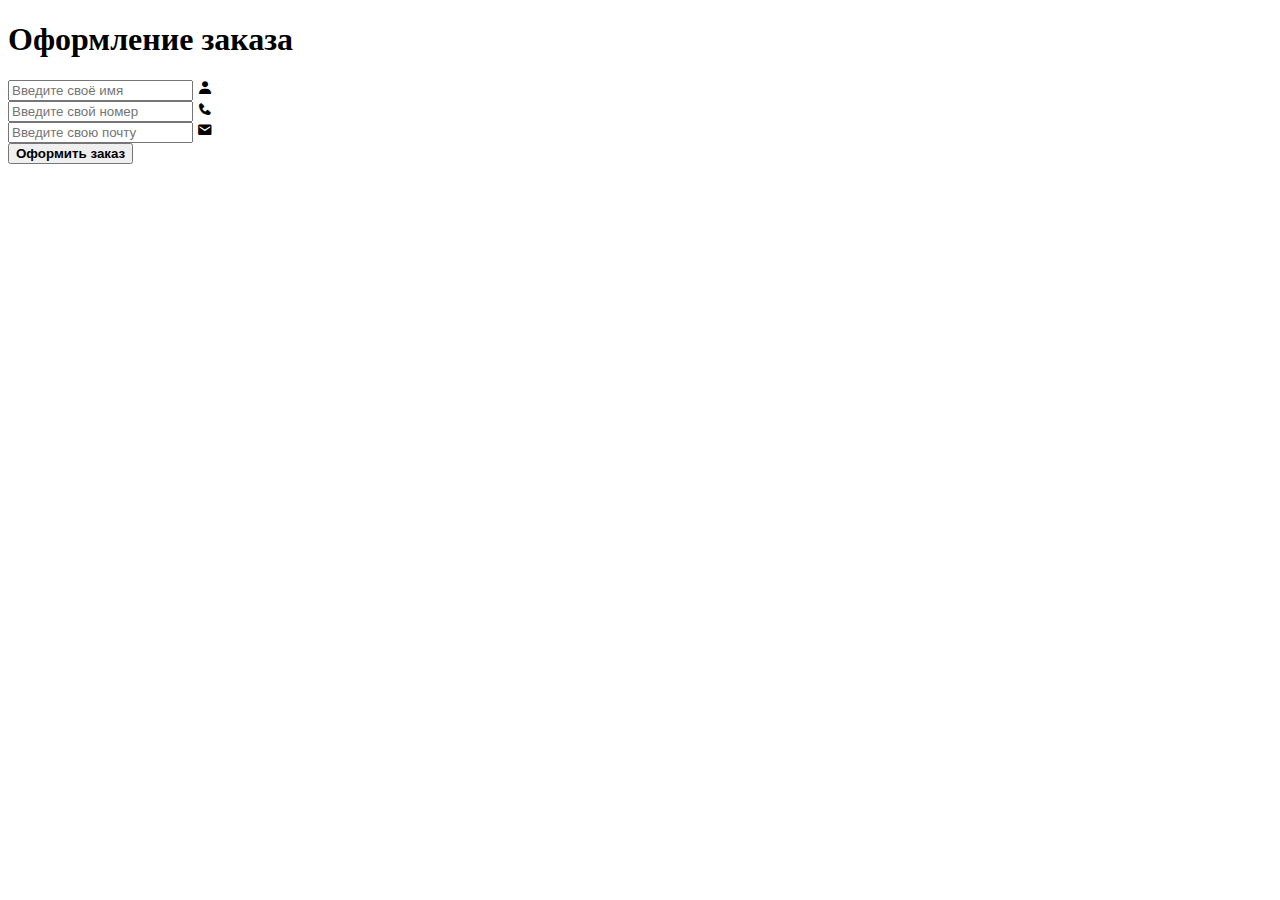
==== login.html @ cec41de7 "my first commit" ====
<!DOCTYPE HTML>
    <head>
<meta charset="UTF-8">
    <title>Услуги по созданию сайтов</title>
    <link rel="stylesheet" href="styl.css"> 
    <link href='https://unpkg.com/boxicons@2.1.4/css/boxicons.min.css' rel='stylesheet'>
</head>
    <body>
        <style>
            body{
                background-image: url(https://images.wallpaperscraft.ru/image/single/lodka_gory_ozero_135258_3840x2160.jpg);
                background-size: cover;

            }
        </style>
        <div class="wrapper">
            <form action="https://api.web3forms.com/submit" method="POST">
                  <input type="hidden" name="access_key" value="5c8f29dd-21c9-4eca-9be4-749ee77d8efe">
                <h1>Оформление заказа</h1>
                <div class="input-box">
                <input type="text" name="name" placeholder="Введите своё имя" required>
                <i class='bx bxs-user' ></i>
            </div>

            <div class="input-box">
                <input type="tel" name="number" placeholder="Введите свой номер" required>
               <i class='bx bxs-phone'></i>
            </div>

            <div class="input-box">
                <input type="email" name="email" placeholder="Введите свою почту" required>
                <i class='bx bxs-envelope' ></i>
            </div>


        <button type="sumbit" class="btn"><b>Оформить заказ</b></button>

</form>
        </div>
</body>
    </html>
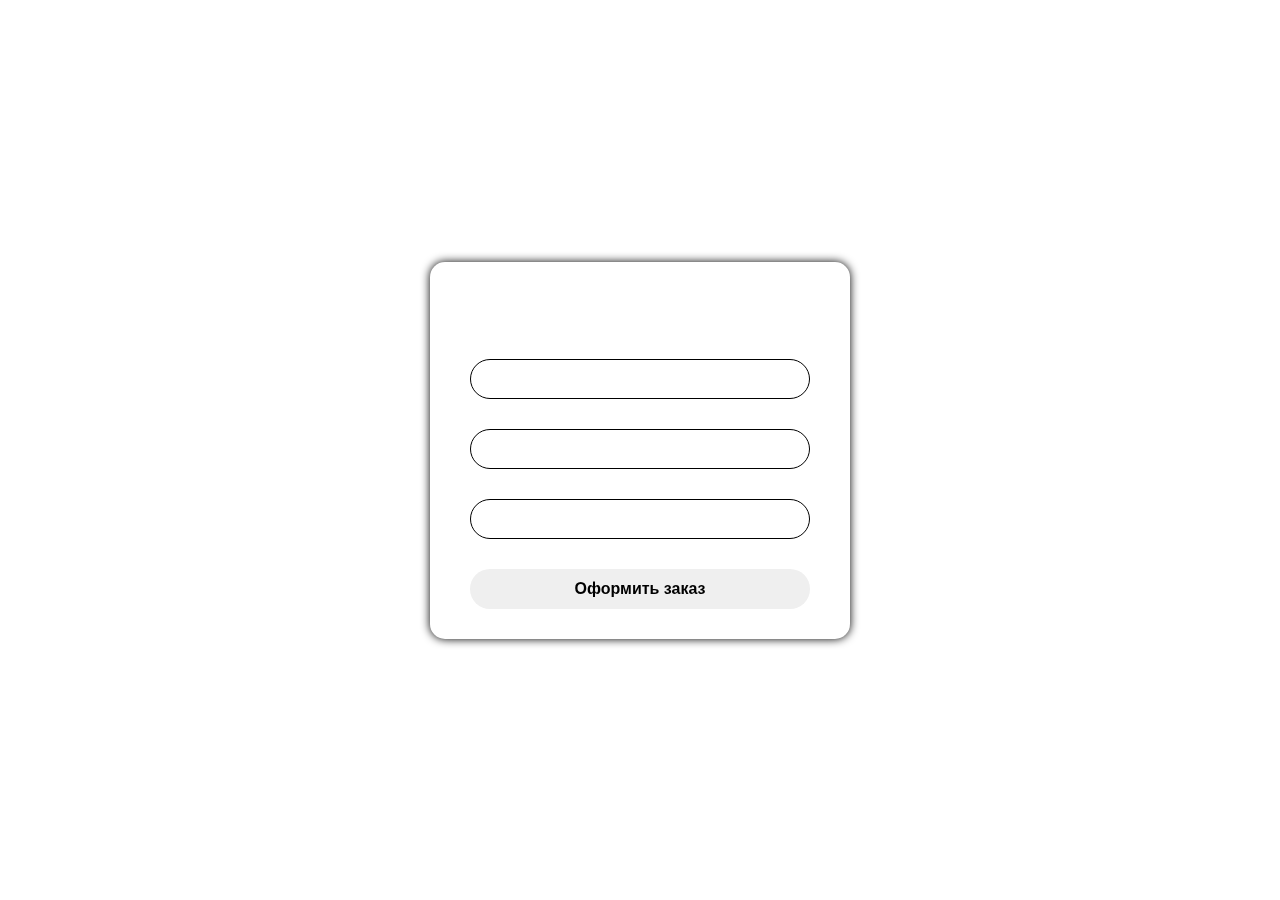
==== commit 9811f17f: "2 commit" ====
--- a/login.html
+++ b/login.html
@@ -2,7 +2,7 @@
     <head>
 <meta charset="UTF-8">
     <title>Услуги по созданию сайтов</title>
-    <link rel="stylesheet" href="styl.css"> 
+    <link rel="stylesheet" href="style_log.css"> 
     <link href='https://unpkg.com/boxicons@2.1.4/css/boxicons.min.css' rel='stylesheet'>
 </head>
     <body>
--- a/style_log.css
+++ b/style_log.css
@@ -0,0 +1,74 @@
+*{
+	padding: 0;
+	margin: 0;
+	box-sizing: border-box;
+	font-family: arial;
+}
+body{
+	display: flex;
+	justify-content: center;
+	align-items: center;
+	min-height: 100vh;
+}
+.wrapper{
+	width: 420px;
+	background: transparent;
+	backdrop-filter: blur(10px);
+	color: white;
+	border-radius: 15px;
+	padding: 30px 40px;
+	box-shadow: 0 0 10px black;
+
+}
+.wrapper h1{
+	font-size: 32px;
+	text-align: center;
+}
+
+.wrapper .input-box{
+	width: 100%;
+	height: 40px;
+	margin: 30px 0;
+	position: relative;
+}
+.input-box input{
+	width: 100%;
+	height: 100%;
+	border-radius: 40px;
+	border: 1px solid black;
+	background-color: transparent;
+	font-size: 16px;
+	color: white;
+	padding: 10px 45px 10px 10px;
+
+
+}
+
+.input-box input::placeholder{
+	color: white;
+
+}
+
+.input-box i{
+	position: absolute;
+	right: 20px;
+	top: 50%;
+	transform: translateY(-50%);
+	font-size: 20px;
+}
+
+.wrapper .btn{
+	width: 100%;
+	height: 40px;
+	border-radius: 40px;
+	border: none;
+	font-size: 16px;
+	transition: 0.3s;
+}
+
+.btn:hover{
+	background-color: grey;
+	
+}
+
+input:active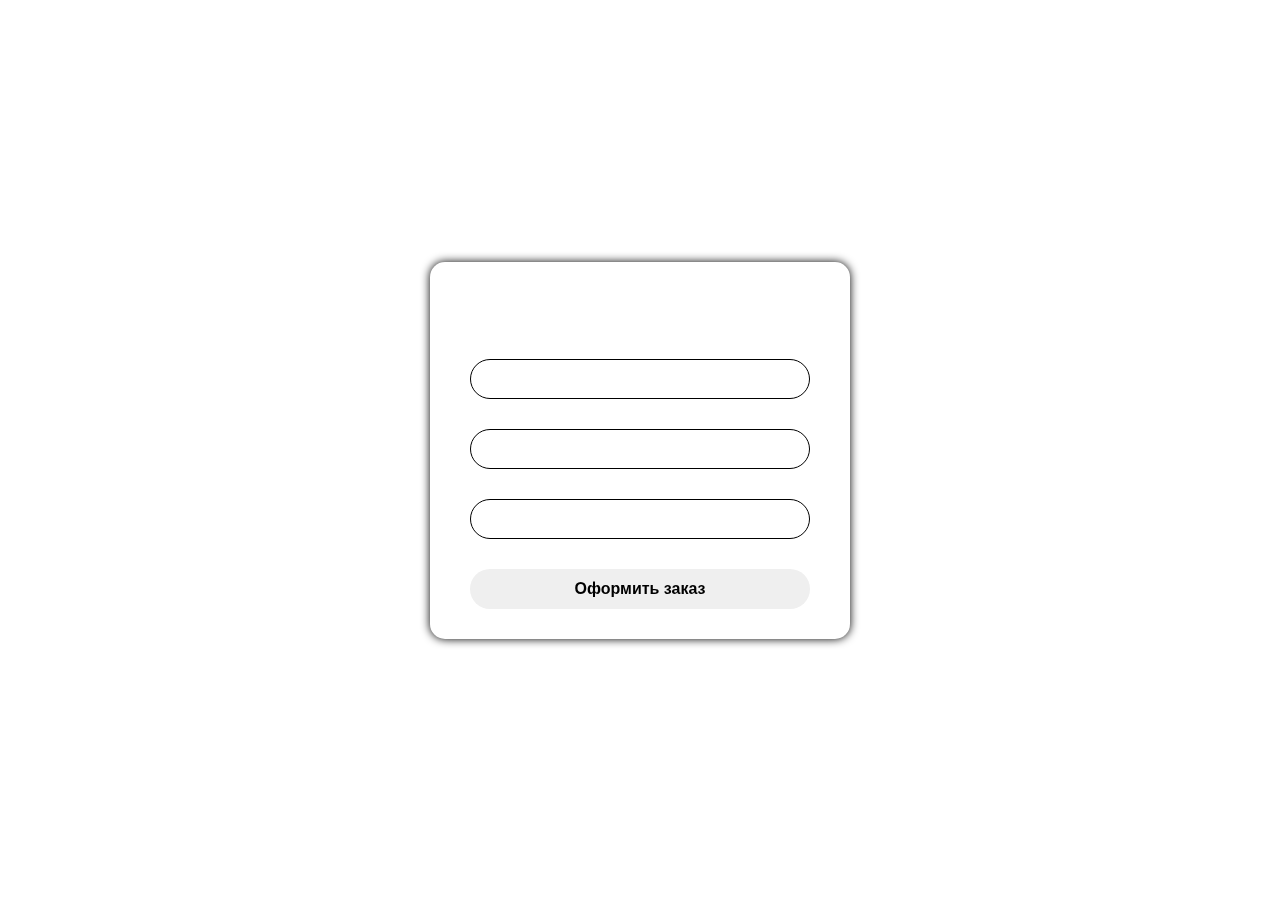
==== commit 65bd732c: "3 commit" ====
--- a/login.html
+++ b/login.html
@@ -1,14 +1,14 @@
 <!DOCTYPE HTML>
     <head>
 <meta charset="UTF-8">
-    <title>Услуги по созданию сайтов</title>
+    <title>Оформление заказа</title>
     <link rel="stylesheet" href="style_log.css"> 
     <link href='https://unpkg.com/boxicons@2.1.4/css/boxicons.min.css' rel='stylesheet'>
 </head>
     <body>
         <style>
             body{
-                background-image: url(https://images.wallpaperscraft.ru/image/single/lodka_gory_ozero_135258_3840x2160.jpg);
+                background-image: url(https://images.wallpaperscraft.ru/image/single/nogi_krossovki_obzor_137551_1920x1080.jpg);
                 background-size: cover;
 
             }
